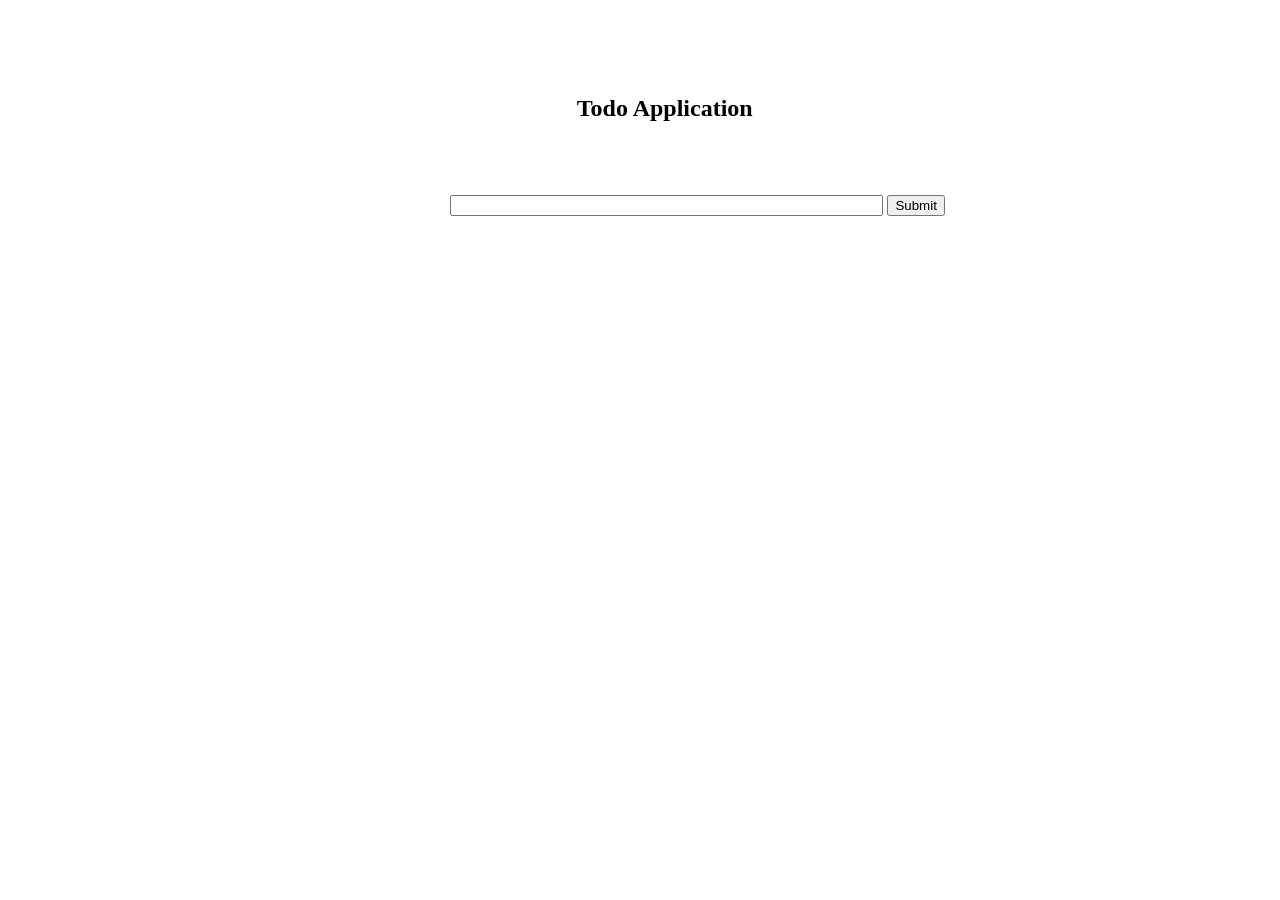
==== classwork/Todo App/index.html @ 935e8151 "Javascript Extra" ====
<!DOCTYPE html>
<html lang="en">
<head>
    <title>Document</title>
    <link rel="stylesheet" href="style.css">
</head>
<body>
    <h2 id="list">Todo Application</h2>
    <form id="form">

        <input type="text" id="todoA" name="todo" >
        <input type="button" name="Submit" value="Submit">
    </form>
    <ul id="list"></ul>
</body>
</html>
---- classwork/Todo App/style.css ----
#list{
    margin-left: 45%;
    margin-top: 95px;
}

#todoA{
    width: 425px;
    height: 15px;
    margin-left: 35%;
    margin-top: 53px;
    
}
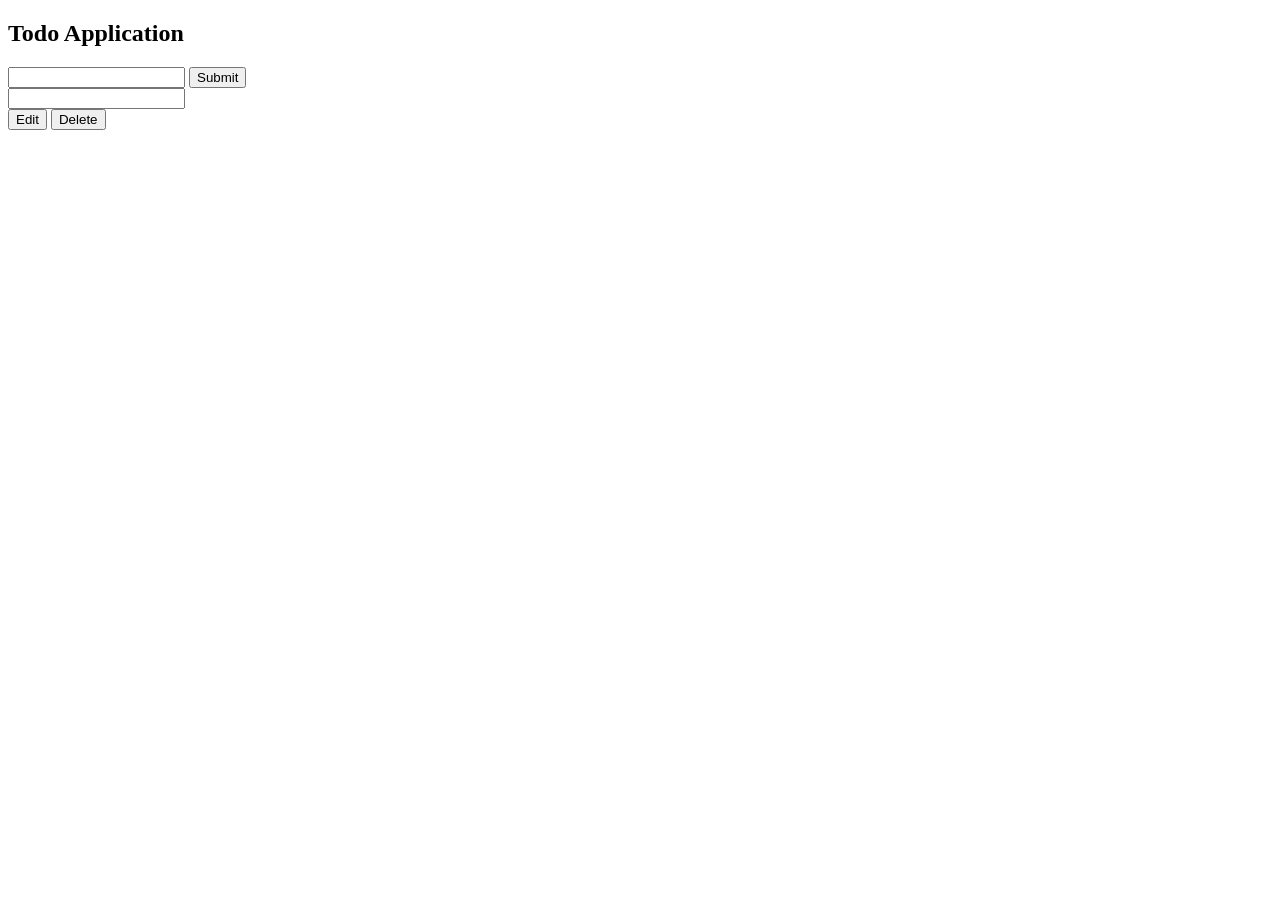
==== commit 75083713: "Selectors and todo app" ====
--- a/classwork/Todo App/index.html
+++ b/classwork/Todo App/index.html
@@ -11,6 +11,19 @@
         <input type="text" id="todoA" name="todo" >
         <input type="button" name="Submit" value="Submit">
     </form>
-    <ul id="list"></ul>
+    <section class="task-list">
+        <div id="tasks">
+            <div class="task">
+                <div class="content">
+                    <input type="text" class="text">
+                </div>
+                <div class="action">
+                    <button class="edit">Edit</button>
+                    <button class="delete">Delete</button>
+                </div>
+            </div>
+        </div>
+    </section>
+    <script src="app.js"></script>
 </body>
-</html>+</html> 
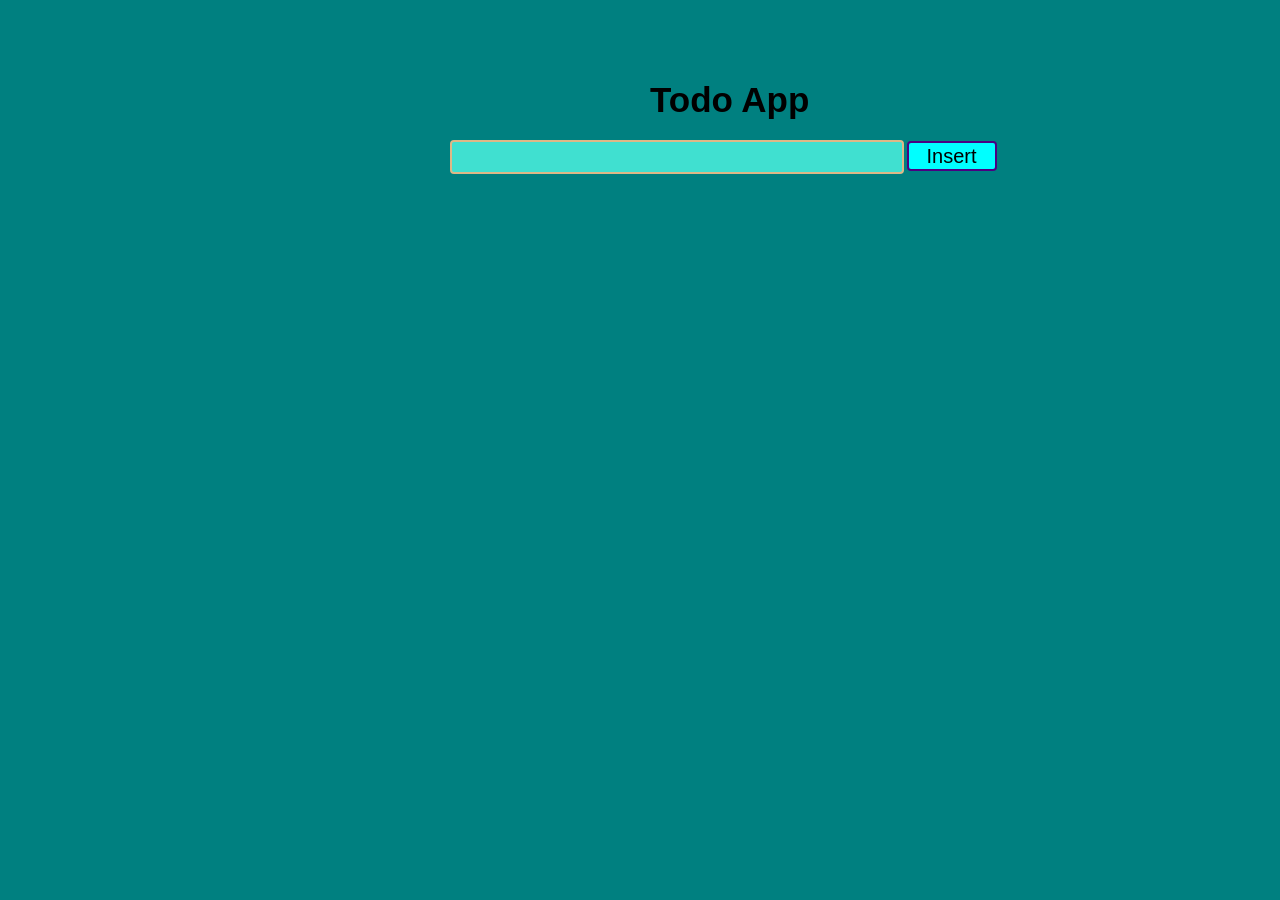
==== commit 9e1f4388: "Event Listeners and auto background Changer" ====
--- a/classwork/Todo App/index.html
+++ b/classwork/Todo App/index.html
@@ -1,29 +1,17 @@
 <!DOCTYPE html>
 <html lang="en">
-<head>
+  <head>
     <title>Document</title>
     <link rel="stylesheet" href="style.css">
-</head>
-<body>
-    <h2 id="list">Todo Application</h2>
-    <form id="form">
-
-        <input type="text" id="todoA" name="todo" >
-        <input type="button" name="Submit" value="Submit">
-    </form>
-    <section class="task-list">
-        <div id="tasks">
-            <div class="task">
-                <div class="content">
-                    <input type="text" class="text">
-                </div>
-                <div class="action">
-                    <button class="edit">Edit</button>
-                    <button class="delete">Delete</button>
-                </div>
-            </div>
+  </head>
+  <body>
+    <h1 id="heading">Todo App</h1>
+    <table>
+        <div id="container">
+            <input type="text" name="input-value" id="todo-list" />
+            <button id="btn-display" onclick="show()">Insert</button>
         </div>
-    </section>
+    </table>
     <script src="app.js"></script>
-</body>
-</html> +  </body>
+</html>
--- a/classwork/Todo App/style.css
+++ b/classwork/Todo App/style.css
@@ -0,0 +1,48 @@
+* {
+    margin: 0px;
+    padding: 0px;
+    outline: 0px;
+    background-color: teal;
+}
+
+html{
+    font-size: 62.5%;
+}
+#container{
+    padding-left: 45rem;
+    padding-top: 2rem;
+}
+
+input{
+    width: 45rem;
+    height: 3rem;
+    border: 2px solid burlywood;
+    border-radius: 4px;
+    background-color: turquoise;
+    font-size: 150%;
+}
+
+#btn-display{
+    width:9rem;
+    height: 3rem;
+    background-color: aqua;
+    font-size: 200%;
+    border: 2px solid indigo;
+    border-radius: 4px;
+}
+
+#heading {
+    padding-left: 65rem;
+    padding-top: 8rem;
+    font-family: 'Segoe UI', Tahoma, Geneva, Verdana, sans-serif;
+    font-size: 350%;
+}
+
+p{
+    padding-left: 49rem;
+    padding-top: 2rem;
+    font-size: 250%;
+}
+table {
+    background-color: beige;
+}
